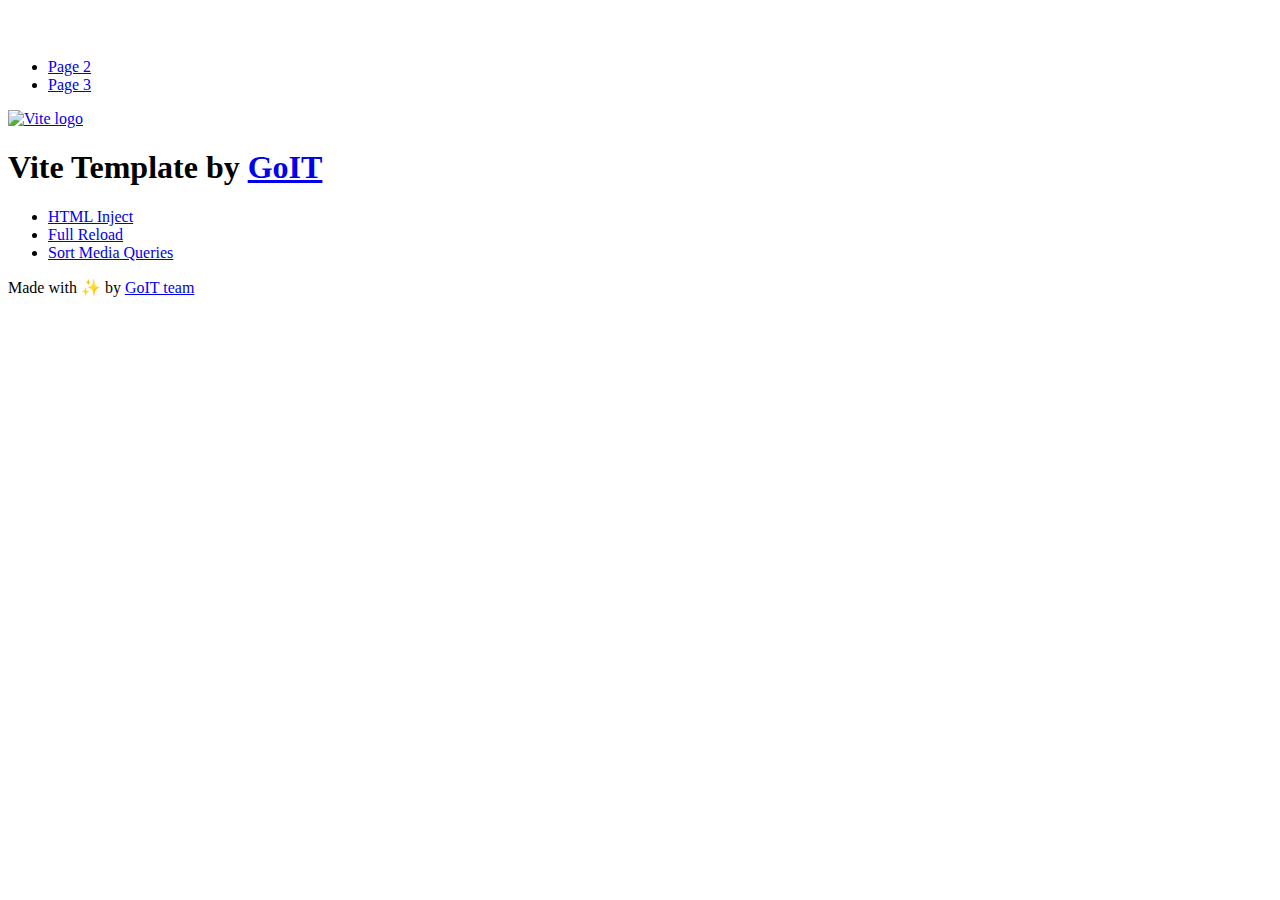
==== index.html @ 524820f2 "Deploying to gh-pages from @ Rostyslav-Tverskoy/goit-js-hw-11@c910f863257b4b6295acc23d310f718cae67e6" ====
<!DOCTYPE html>
<html lang="en">
  <head>
    <meta charset="UTF-8" />
    <link rel="icon" type="image/svg+xml" href="/goit-js-hw-11/favicon.svg" />
    <meta name="viewport" content="width=device-width, initial-scale=1.0" />
    <title>Vanilla App Template</title>
    <script type="module" crossorigin src="/goit-js-hw-11/index.js"></script>
    <link rel="stylesheet" crossorigin href="/goit-js-hw-11/assets/styles-DvPDDfy5.css">
  </head>
  <body>
    <header class="header">
  <div class="container">
    <nav class="nav">
      <a class="nav-logo" href="./index.html" aria-label="Site logo">
        <svg class="nav-logo-icon" width="100" height="30">
          <use href="/goit-js-hw-11/assets/sprite-E8vg0sBb.svg#logo"></use>
        </svg>
      </a>
      <ul class="nav-list">
        <li class="nav-item">
          <a class="nav-link {=$highlight-act}" href="./page-2.html">Page 2</a>
        </li>
        <li class="nav-item">
          <a class="nav-link {=$highlight-curr}" href="./page-3.html">Page 3</a>
        </li>
      </ul>
    </nav>
  </div>
</header>


    <main>
      <!-- Loads the specified .html file -->
      <section class="vite-promo">
  <div class="container">
    <div class="vite-promo-thumb">
      <a
        class="vite-promo-link"
        href="https://vitejs.dev/"
        target="_blank"
        rel="noopener noreferrer"
        aria-label="Link to Vite official website"
        title="Vite.js  build tool"
      >
        <!-- Path to images as from index.html file -->
        <img
          class="pic"
          src="/goit-js-hw-11/assets/vite-logo-9o_aqrTe.png"
          alt="Vite logo"
          width="640"
          height="640"
        />
      </a>
    </div>
    <h1 class="main-title">
      <span class="main-title-gradient">Vite</span>
      Template by
      <a
        class="main-title-link"
        href="https://github.com/goitacademy/vanilla-app-template"
        target="_blank"
        rel="noopener noreferrer"
      >
        GoIT
      </a>
    </h1>
  </div>
</section>

      <article class="badges">
  <div class="container">
    <ul class="badges-list">
      <li class="badges-item">
        <a
          class="badges-link"
          href="https://www.npmjs.com/package/vite-plugin-html-inject"
          target="_blank"
          rel="noopener noreferrer"
        >
          HTML Inject
        </a>
      </li>
      <li class="badges-item">
        <a
          class="badges-link"
          href="https://www.npmjs.com/package/vite-plugin-full-reload"
          target="_blank"
          rel="noopener noreferrer"
        >
          Full Reload
        </a>
      </li>
      <li class="badges-item">
        <a
          class="badges-link"
          href="https://www.npmjs.com/package/postcss-sort-media-queries"
          target="_blank"
          rel="noopener noreferrer"
        >
          Sort Media Queries
        </a>
      </li>
    </ul>
  </div>
</article>

    </main>

    <footer class="footer">
  <div class="container">
    <p class="footer-desc">
      Made with ✨ by
      <a
        class="footer-link"
        href="https://goit.global/ua/"
        target="_blank"
        rel="noopener noreferrer"
      >
        GoIT team
      </a>
    </p>
  </div>
</footer>


  </body>
</html>
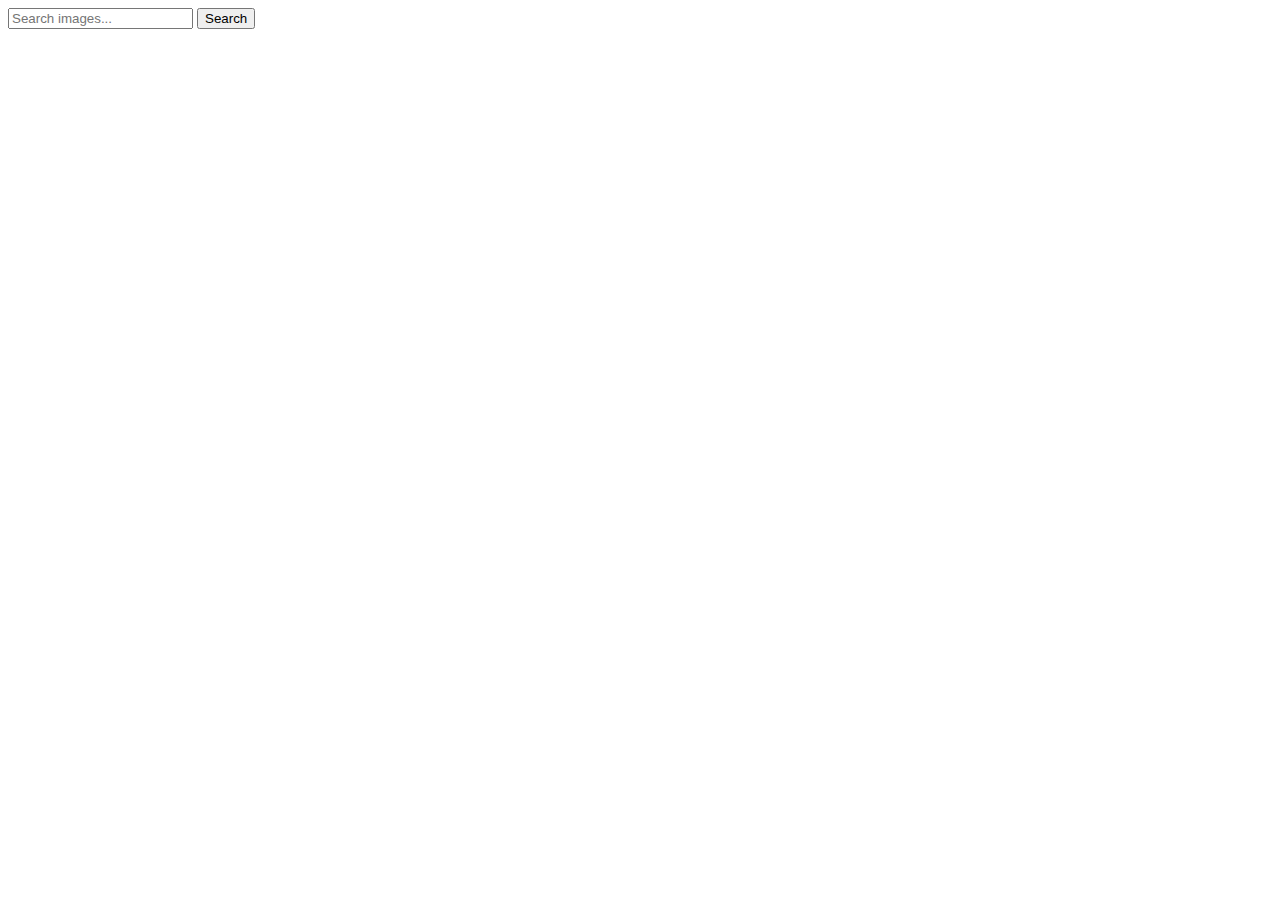
==== commit b2258236: "Deploying to gh-pages from @ Rostyslav-Tverskoy/goit-js-hw-11@5fc1a36db8d665688090490b202d4068060206" ====
--- a/index.html
+++ b/index.html
@@ -6,123 +6,25 @@
     <meta name="viewport" content="width=device-width, initial-scale=1.0" />
     <title>Vanilla App Template</title>
     <script type="module" crossorigin src="/goit-js-hw-11/index.js"></script>
-    <link rel="stylesheet" crossorigin href="/goit-js-hw-11/assets/styles-DvPDDfy5.css">
+    <link rel="modulepreload" crossorigin href="/goit-js-hw-11/assets/vendor-DEZpR2tN.js">
+    <link rel="stylesheet" crossorigin href="/goit-js-hw-11/assets/vendor-DumFYO8Z.css">
+    <link rel="stylesheet" crossorigin href="/goit-js-hw-11/assets/index-DiQ8P6cg.css">
   </head>
   <body>
-    <header class="header">
-  <div class="container">
-    <nav class="nav">
-      <a class="nav-logo" href="./index.html" aria-label="Site logo">
-        <svg class="nav-logo-icon" width="100" height="30">
-          <use href="/goit-js-hw-11/assets/sprite-E8vg0sBb.svg#logo"></use>
-        </svg>
-      </a>
-      <ul class="nav-list">
-        <li class="nav-item">
-          <a class="nav-link {=$highlight-act}" href="./page-2.html">Page 2</a>
-        </li>
-        <li class="nav-item">
-          <a class="nav-link {=$highlight-curr}" href="./page-3.html">Page 3</a>
-        </li>
-      </ul>
-    </nav>
-  </div>
-</header>
-
-
-    <main>
-      <!-- Loads the specified .html file -->
-      <section class="vite-promo">
-  <div class="container">
-    <div class="vite-promo-thumb">
-      <a
-        class="vite-promo-link"
-        href="https://vitejs.dev/"
-        target="_blank"
-        rel="noopener noreferrer"
-        aria-label="Link to Vite official website"
-        title="Vite.js  build tool"
-      >
-        <!-- Path to images as from index.html file -->
-        <img
-          class="pic"
-          src="/goit-js-hw-11/assets/vite-logo-9o_aqrTe.png"
-          alt="Vite logo"
-          width="640"
-          height="640"
-        />
-      </a>
+    <div class="container">
+      <form class="form">
+        <label>
+          <input
+            type="text"
+            name="search-text"
+            placeholder="Search images..."
+            required
+          />
+        </label>
+        <button type="submit">Search</button>
+      </form>
+      <div class="loader hidden"></div>
+      <ul class="gallery"></ul>
     </div>
-    <h1 class="main-title">
-      <span class="main-title-gradient">Vite</span>
-      Template by
-      <a
-        class="main-title-link"
-        href="https://github.com/goitacademy/vanilla-app-template"
-        target="_blank"
-        rel="noopener noreferrer"
-      >
-        GoIT
-      </a>
-    </h1>
-  </div>
-</section>
-
-      <article class="badges">
-  <div class="container">
-    <ul class="badges-list">
-      <li class="badges-item">
-        <a
-          class="badges-link"
-          href="https://www.npmjs.com/package/vite-plugin-html-inject"
-          target="_blank"
-          rel="noopener noreferrer"
-        >
-          HTML Inject
-        </a>
-      </li>
-      <li class="badges-item">
-        <a
-          class="badges-link"
-          href="https://www.npmjs.com/package/vite-plugin-full-reload"
-          target="_blank"
-          rel="noopener noreferrer"
-        >
-          Full Reload
-        </a>
-      </li>
-      <li class="badges-item">
-        <a
-          class="badges-link"
-          href="https://www.npmjs.com/package/postcss-sort-media-queries"
-          target="_blank"
-          rel="noopener noreferrer"
-        >
-          Sort Media Queries
-        </a>
-      </li>
-    </ul>
-  </div>
-</article>
-
-    </main>
-
-    <footer class="footer">
-  <div class="container">
-    <p class="footer-desc">
-      Made with ✨ by
-      <a
-        class="footer-link"
-        href="https://goit.global/ua/"
-        target="_blank"
-        rel="noopener noreferrer"
-      >
-        GoIT team
-      </a>
-    </p>
-  </div>
-</footer>
-
-
   </body>
 </html>
